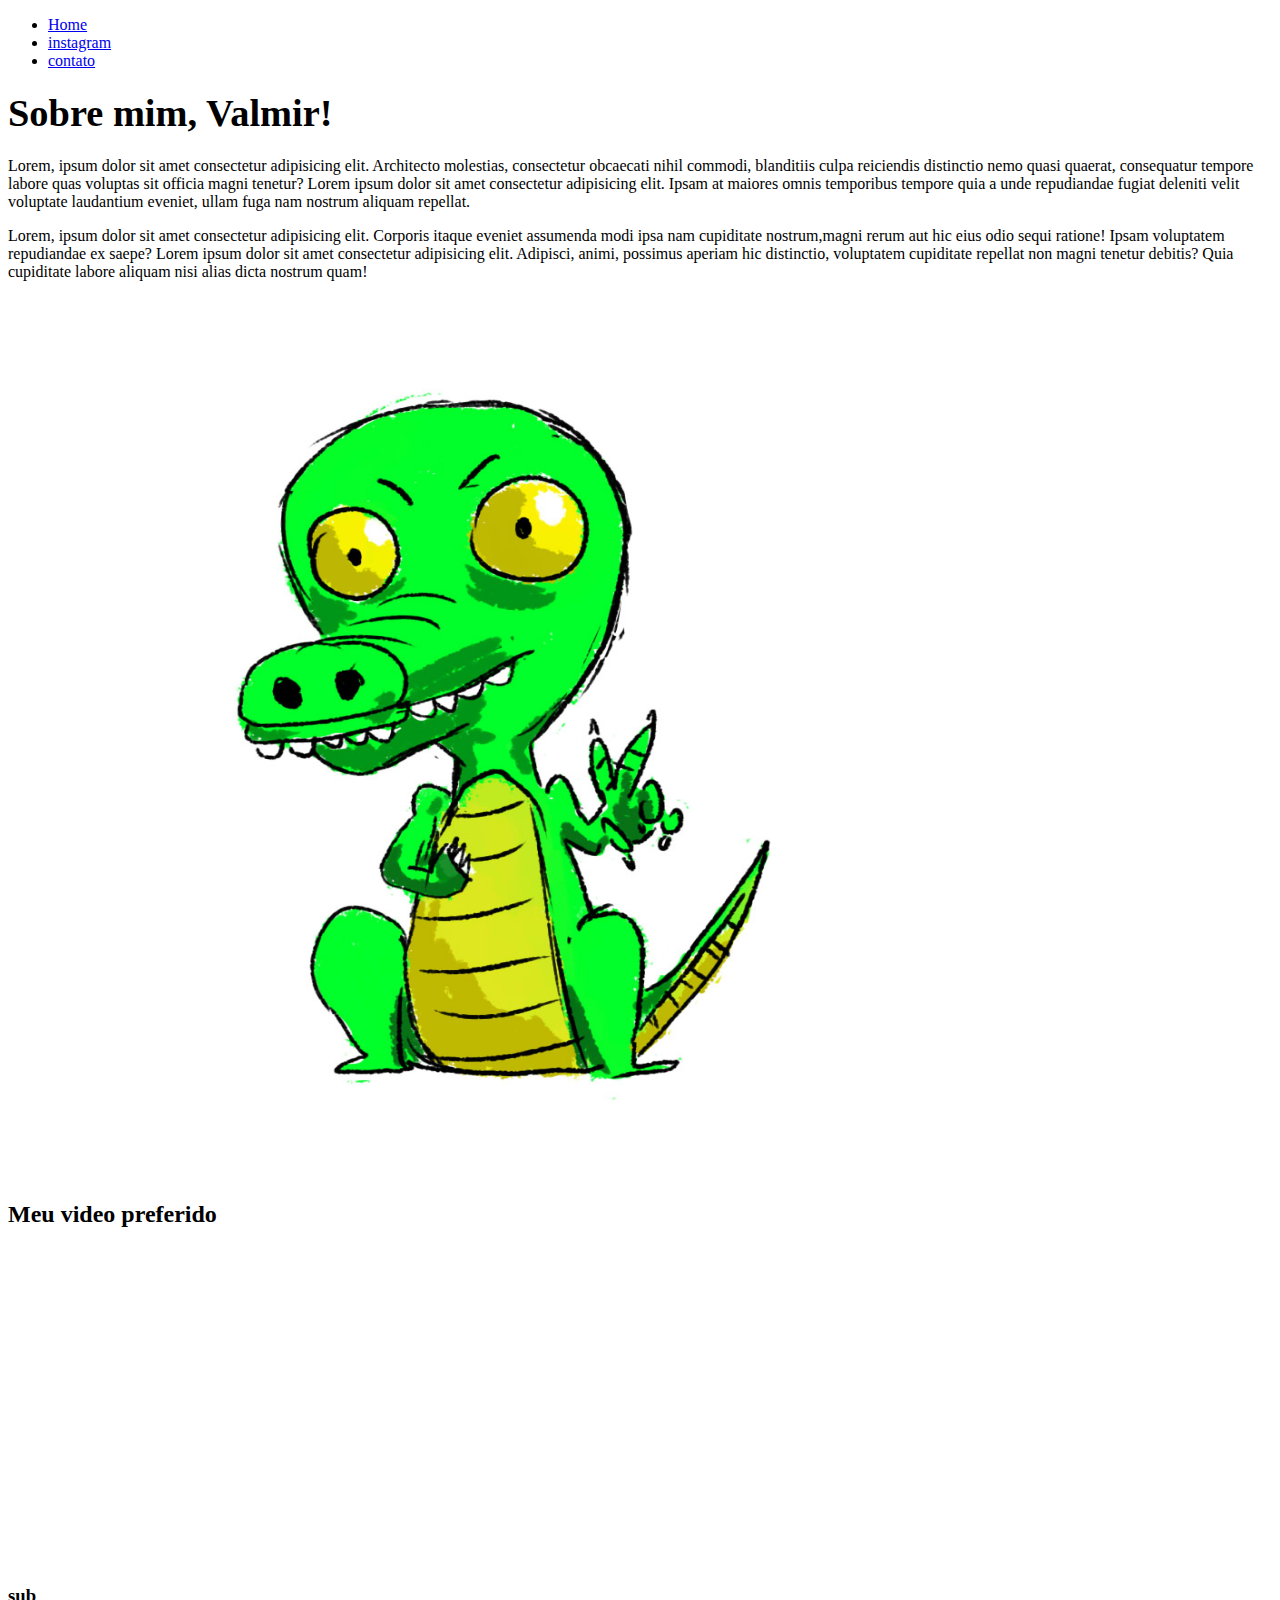
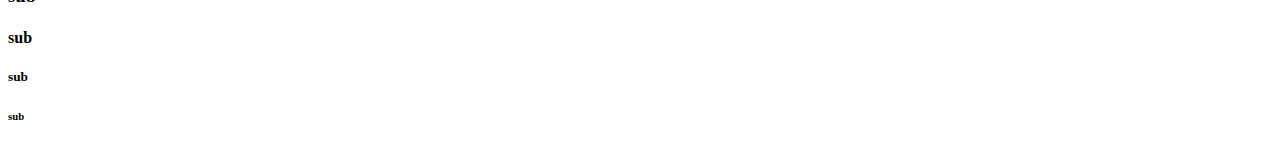
==== index.html @ 8f91c193 "fundamentos web" ====
<!DOCTYPE html>
<html lang="pt-br">

<head>
    <meta charset="UTF-8">
    <meta http-equiv="X-UA-Compatible" content="IE=edge">
    <meta name="viewport" content="width=device-width, initial-scale=1.0">
    <title>Meu Perfil</title>
</head>

<ul>  
<li> <a href="index.html"> Home </a>  </li>
<li> <a href="https://www.instagram.com/mih_lima_zeon/"> instagram  </a> </li>
<li> <a href="contato.html">  contato  </a>  </li>
</ul>
    <h1> <big> Sobre mim, Valmir!</big> </h1>

    <p> Lorem, ipsum dolor sit amet consectetur adipisicing elit.
        Architecto molestias, consectetur obcaecati nihil commodi, blanditiis culpa reiciendis distinctio nemo quasi
        quaerat, consequatur tempore labore quas voluptas sit officia magni tenetur? Lorem ipsum dolor sit amet
        consectetur adipisicing elit. Ipsam at maiores omnis temporibus tempore quia a unde
        repudiandae fugiat deleniti velit voluptate laudantium eveniet, ullam fuga nam nostrum aliquam repellat.
    </p>
    <p>
        Lorem, ipsum dolor sit amet consectetur adipisicing elit. Corporis itaque eveniet assumenda modi ipsa nam
        cupiditate nostrum,magni rerum aut hic eius odio sequi ratione! Ipsam voluptatem repudiandae ex saepe?
        Lorem ipsum dolor sit amet consectetur adipisicing elit. Adipisci, animi, possimus aperiam hic distinctio,
        voluptatem cupiditate repellat non magni tenetur debitis? Quia cupiditate labore aliquam nisi alias dicta
        nostrum quam!
    </p>

    <img src="assets/img/croco.jpg" width="980" height="880" alt="foto minha depois da vacina.">

    <h2> Meu video preferido </h2>

    <iframe width="560" height="315" src="https://www.youtube.com/embed/P8d1w4rNpOA" title="YouTube video player"
        frameborder="0" allow="accelerometer; autoplay; clipboard-write; encrypted-media; gyroscope; picture-in-picture"
        allowfullscreen></iframe>

    <h3> sub </h3>

    <h4> sub </h4>

    <h5> sub </h5>

    <h6> sub </h6>
    </body>

</html>
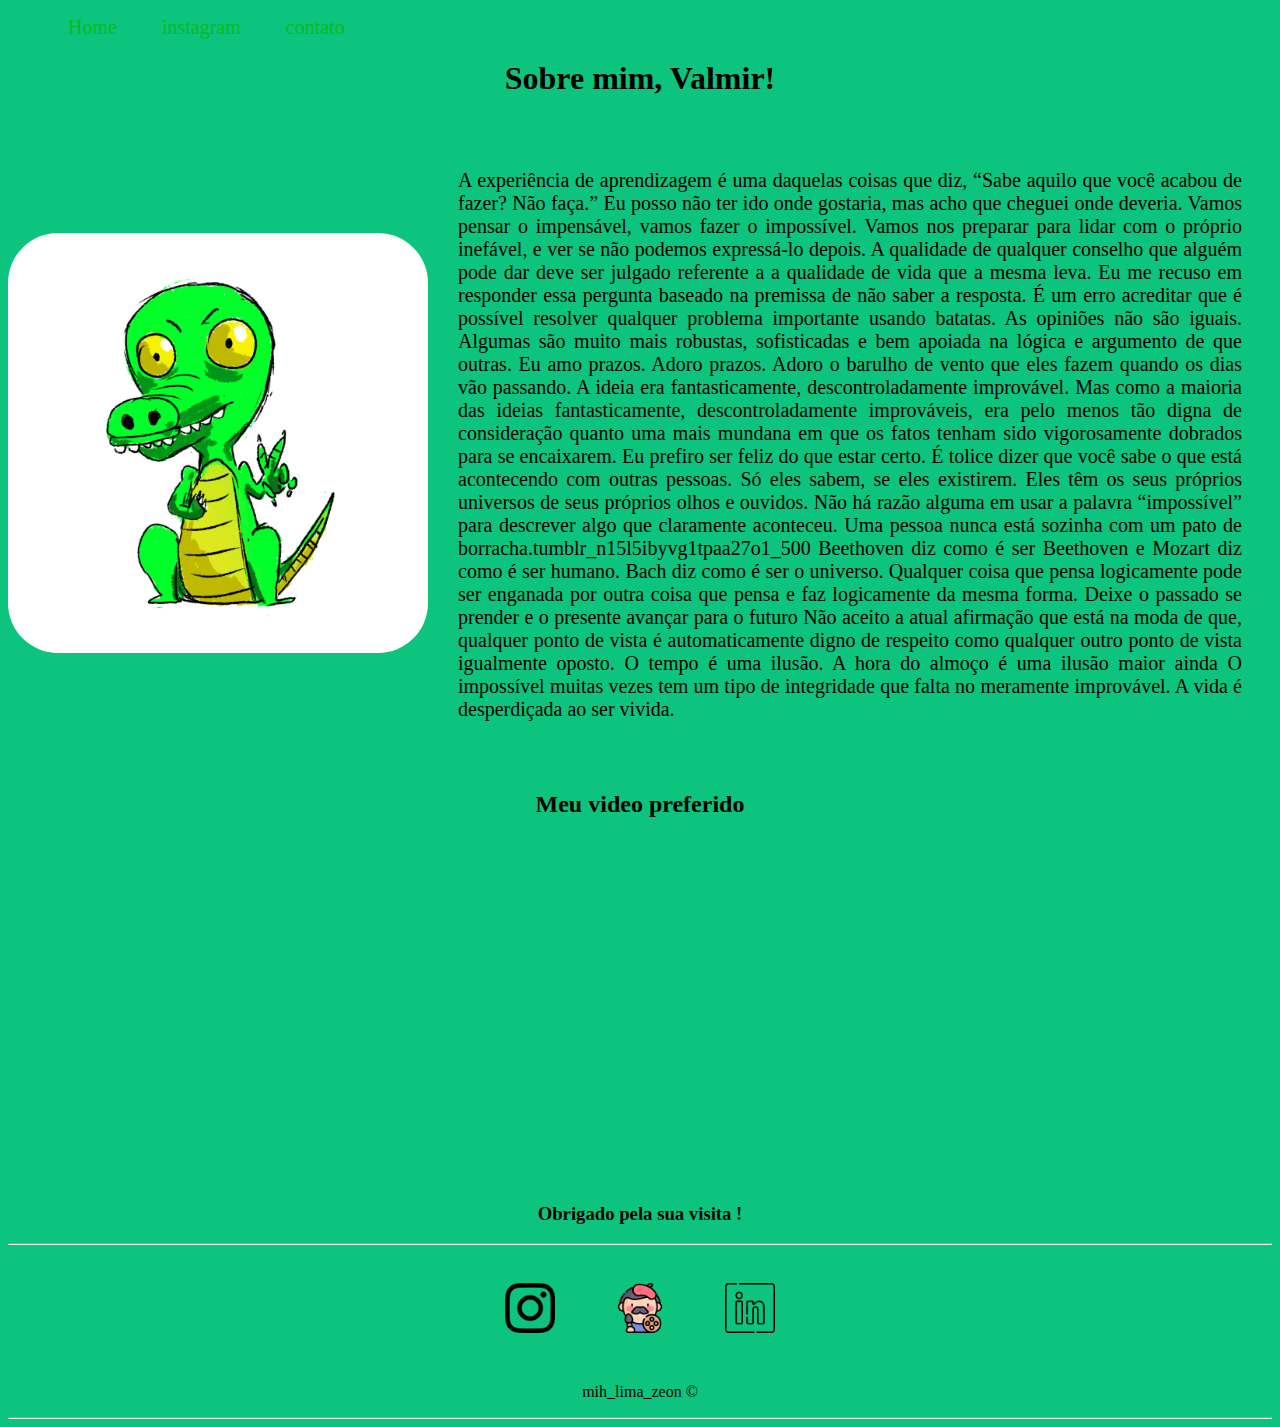
==== commit 202d74fd: "fundamentos web parte 2" ====
--- a/index.html
+++ b/index.html
@@ -6,44 +6,107 @@
     <meta http-equiv="X-UA-Compatible" content="IE=edge">
     <meta name="viewport" content="width=device-width, initial-scale=1.0">
     <title>Meu Perfil</title>
+    <link rel="stylesheet" href="assets/css/styler.css">
+
+
 </head>
 
-<ul>  
-<li> <a href="index.html"> Home </a>  </li>
-<li> <a href="https://www.instagram.com/mih_lima_zeon/"> instagram  </a> </li>
-<li> <a href="contato.html">  contato  </a>  </li>
-</ul>
-    <h1> <big> Sobre mim, Valmir!</big> </h1>
+<body>
 
-    <p> Lorem, ipsum dolor sit amet consectetur adipisicing elit.
-        Architecto molestias, consectetur obcaecati nihil commodi, blanditiis culpa reiciendis distinctio nemo quasi
-        quaerat, consequatur tempore labore quas voluptas sit officia magni tenetur? Lorem ipsum dolor sit amet
-        consectetur adipisicing elit. Ipsam at maiores omnis temporibus tempore quia a unde
-        repudiandae fugiat deleniti velit voluptate laudantium eveniet, ullam fuga nam nostrum aliquam repellat.
-    </p>
-    <p>
-        Lorem, ipsum dolor sit amet consectetur adipisicing elit. Corporis itaque eveniet assumenda modi ipsa nam
-        cupiditate nostrum,magni rerum aut hic eius odio sequi ratione! Ipsam voluptatem repudiandae ex saepe?
-        Lorem ipsum dolor sit amet consectetur adipisicing elit. Adipisci, animi, possimus aperiam hic distinctio,
-        voluptatem cupiditate repellat non magni tenetur debitis? Quia cupiditate labore aliquam nisi alias dicta
-        nostrum quam!
-    </p>
+    <ul id="menu">
 
-    <img src="assets/img/croco.jpg" width="980" height="880" alt="foto minha depois da vacina.">
+        <li> <a href="index.html"> Home </a> </li>
+        <li> <a href="https://www.instagram.com/mih_lima_zeon/"> instagram </a> </li>
+        <li> <a href="contato.html"> contato </a> </li>
+    </ul>
 
-    <h2> Meu video preferido </h2>
+    <h1 class="center"> Sobre mim, Valmir! </h1>
+    <div class="container">
+        <div>
 
-    <iframe width="560" height="315" src="https://www.youtube.com/embed/P8d1w4rNpOA" title="YouTube video player"
-        frameborder="0" allow="accelerometer; autoplay; clipboard-write; encrypted-media; gyroscope; picture-in-picture"
-        allowfullscreen></iframe>
+            <img class="br-50" src="assets/img/croco.jpg" width="420" height="420" alt="foto minha depois da vacina.">
 
-    <h3> sub </h3>
+        </div>
+        <div class= "p-30">
 
-    <h4> sub </h4>
+            <p class="justify" >   A experiência de aprendizagem é uma daquelas coisas que diz, “Sabe aquilo que você
+                acabou de fazer? Não faça.”
+                  Eu posso não ter ido onde gostaria, mas acho que cheguei onde deveria.
+                Vamos pensar o impensável, vamos fazer o impossível. Vamos nos preparar para lidar com o próprio
+                inefável, e ver se não podemos expressá-lo depois.
+                A qualidade de qualquer conselho que alguém pode dar deve ser julgado referente a a qualidade de vida
+                que a mesma leva.
+                Eu me recuso em responder essa pergunta baseado na premissa de não saber a resposta.
+                É um erro acreditar que é possível resolver qualquer problema importante usando batatas.
+                As opiniões não são iguais. Algumas são muito mais robustas, sofisticadas e bem apoiada na lógica e
+                argumento de que outras.
+                Eu amo prazos. Adoro prazos. Adoro o barulho de vento que eles fazem quando os dias vão passando.
+                A ideia era fantasticamente, descontroladamente improvável. Mas como a maioria das ideias
+                fantasticamente, descontroladamente improváveis, era pelo menos tão digna de consideração quanto uma
+                mais mundana em que os fatos tenham sido vigorosamente dobrados para se encaixarem.
+                Eu prefiro ser feliz do que estar certo.
+                É tolice dizer que você sabe o que está acontecendo com outras pessoas. Só eles sabem, se eles
+                existirem. Eles têm os seus próprios universos de seus próprios olhos e ouvidos.
+                Não há razão alguma em usar a palavra “impossível” para descrever algo que claramente aconteceu.
+                Uma pessoa nunca está sozinha com um pato de borracha.tumblr_n15l5ibyvg1tpaa27o1_500
+                Beethoven diz como é ser Beethoven e Mozart diz como é ser humano. Bach diz como é ser o universo.
+                Qualquer coisa que pensa logicamente pode ser enganada por outra coisa que pensa e faz logicamente da
+                mesma forma.
+                Deixe o passado se prender e o presente avançar para o futuro
+                Não aceito a atual afirmação que está na moda de que, qualquer ponto de vista é automaticamente digno de
+                respeito como qualquer outro ponto de vista igualmente oposto.
+                O tempo é uma ilusão. A hora do almoço é uma ilusão maior ainda
+                O impossível muitas vezes tem um tipo de integridade que falta no meramente improvável.
+                A vida é desperdiçada ao ser vivida.
 
-    <h5> sub </h5>
 
-    <h6> sub </h6>
-    </body>
+                </p>
+        </div>
+        
+
+
+    </div>
+
+    <h2 class="center"> Meu video preferido </h2>
+
+    <div>
+        <div class="container  mb-50">
+
+            <iframe width="560" height="315" src="https://www.youtube.com/embed/P8d1w4rNpOA"
+                title="YouTube video player" frameborder="0"
+                allow="accelerometer; autoplay; clipboard-write; encrypted-media; gyroscope; picture-in-picture"
+                allowfullscreen></iframe>
+
+        </div>
+
+       <h3 class="center"> Obrigado pela sua visita !</h3>
+
+        <hr>
+        <footer>
+
+            <div class="container">
+                <a href="https://www.instagram.com/mih_lima_zeon/">
+                    <img class="tm-social p-30" src="assets/img/instagram.png" alt="logo do instagram">
+                </a>
+                <a href="https://www.artstation.com/valmirlima">
+                    <img class="tm-social p-30" src="assets/img/artist.png" alt="logo do artstation">
+                </a>
+
+                
+                <a href="https://www.linkedin.com/in/valmir-lima-946632216/ "> 
+                    <img class="tm-social p-30" src="assets/img/logotipo-do-linkedin.png" alt="logo do linkedin">
+                </a>
+                
+                
+
+            </div>
+            <p class="center">
+                mih_lima_zeon &copy;
+            </p>
+        </footer>
+        <hr>
+
+
+</body>
 
 </html>--- a/assets/css/styler.css
+++ b/assets/css/styler.css
@@ -0,0 +1,67 @@
+.center {
+
+    text-align: center;
+}
+
+.justify{
+
+    text-align: justify;
+}
+
+.container {
+
+   display: flex;
+   flex-flow: row ;
+   justify-content: center;
+   align-items: center;
+
+}
+
+body{
+
+    background-color: rgb(12, 196, 125);
+
+}
+
+#menu li{
+
+ display: inline;
+ padding: 20px;
+
+}
+
+#menu li a {
+
+    text-decoration: none;
+    color:rgb(11, 185, 34);
+    font-size: 20px;
+}
+
+#menu li a:hover {
+  
+     color:rgb(29, 58, 1)
+
+}
+
+.p-30 {
+
+    padding: 30px;
+    text-decoration: rgb(0, 0, 2);
+    font-size: 20px;
+}
+
+.br-50 {
+
+    border-radius: 50px;
+    
+}
+.tm-social {
+
+    width: 50px;
+    height: 50px;
+}
+
+.mb-50{
+
+    margin-bottom: 50px;
+}